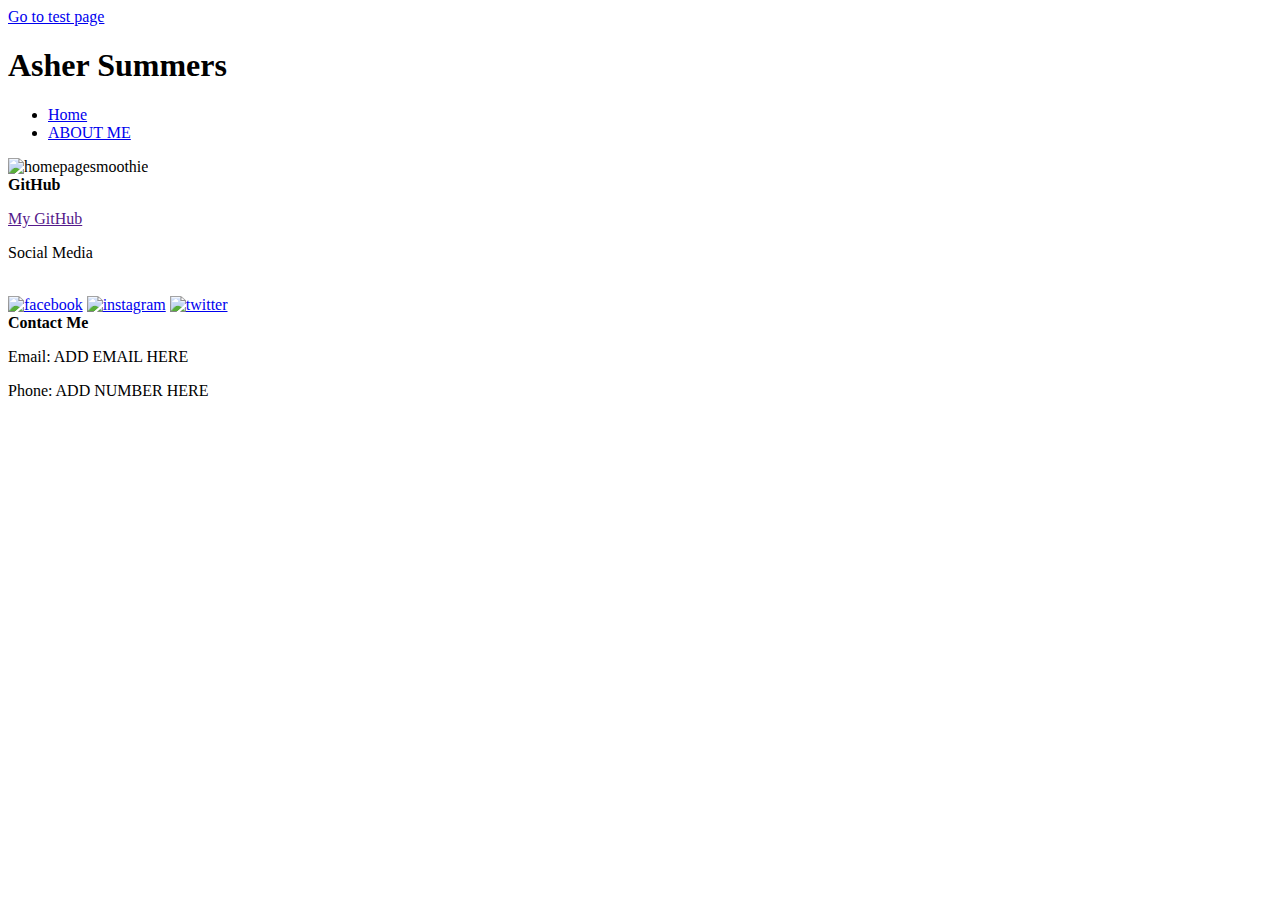
==== index.html @ a52c6036 "Mondays Code" ====
<!DOCTYPE html>
<html lang="en">

<head>
  <meta charset="UTF-8">
  <meta http-equiv="X-UA-Compatible" content="IE=edge">
  <meta name="viewport" content="width=device-width, initial-scale=1.0">
  <meta name="description" content="Landing page for Ryker Swensen Fun Site">
  <title>Summer Bootcamp Template</title>
  <link rel="stylesheet" href="https://cdnjs.cloudflare.com/ajax/libs/normalize/8.0.1/normalize.min.css">
  <link rel="stylesheet" href="./styles/style.css">
  <link href="https://fonts.googleapis.com/css2?family=Roboto:wght@100;300;400;500;700&display=swap" rel="stylesheet">
</head>

<body>
  <a href="pages/Test.html">Go to test page</a>
  <header>
    <h1>Asher Summers</h1>
    <ul>
      <li>
        <a href="./index.html">
          Home
        </a>
      </li>
      <li>
        <a href="./pages/about.html">
          ABOUT ME
        </a>
      </li>
    </ul>
  </header>

  <main>

    <!--Add a picture to your website here.-->
    <img src="./images/me.jpg" alt="homepagesmoothie" id="me">

    <div class="content">
      <!--This is content card 1-->
      <div class="card">
      </div>
      <!--This is content card 2-->
      <div class="card">
      </div>
      <!--This is content card 3-->
      <div class="card">
      </div>
    </div>
  </main>

  <footer>
    <!--Add a link to your GitHub here-->
    <div class="gitHub">
      <b>GitHub</b>
      <p>
        <a href="">My GitHub</a>
      </p>
    </div>
    <div class="my_information">
      <p>Social Media</p>
      <br>
      <a href="https://www.facebook.com/" target="_blank"><img src="./images/icons8-facebook-48.png" alt="facebook"></a>
      <a href="https://www.instagram.com/" target="_blank"><img src="./images/icons8-instagram-48.png"
          alt="instagram"></a>
      <a href="https://twitter.com/" target="_blank"><img src="./images/icons8-twitter-48.png" alt="twitter"></a>
    </div>
    <div class="contact">
      <b>Contact Me</b>
      <p>Email: ADD EMAIL HERE</p>
      <p>Phone: ADD NUMBER HERE</p>
    </div>
  </footer>
</body>

</html>
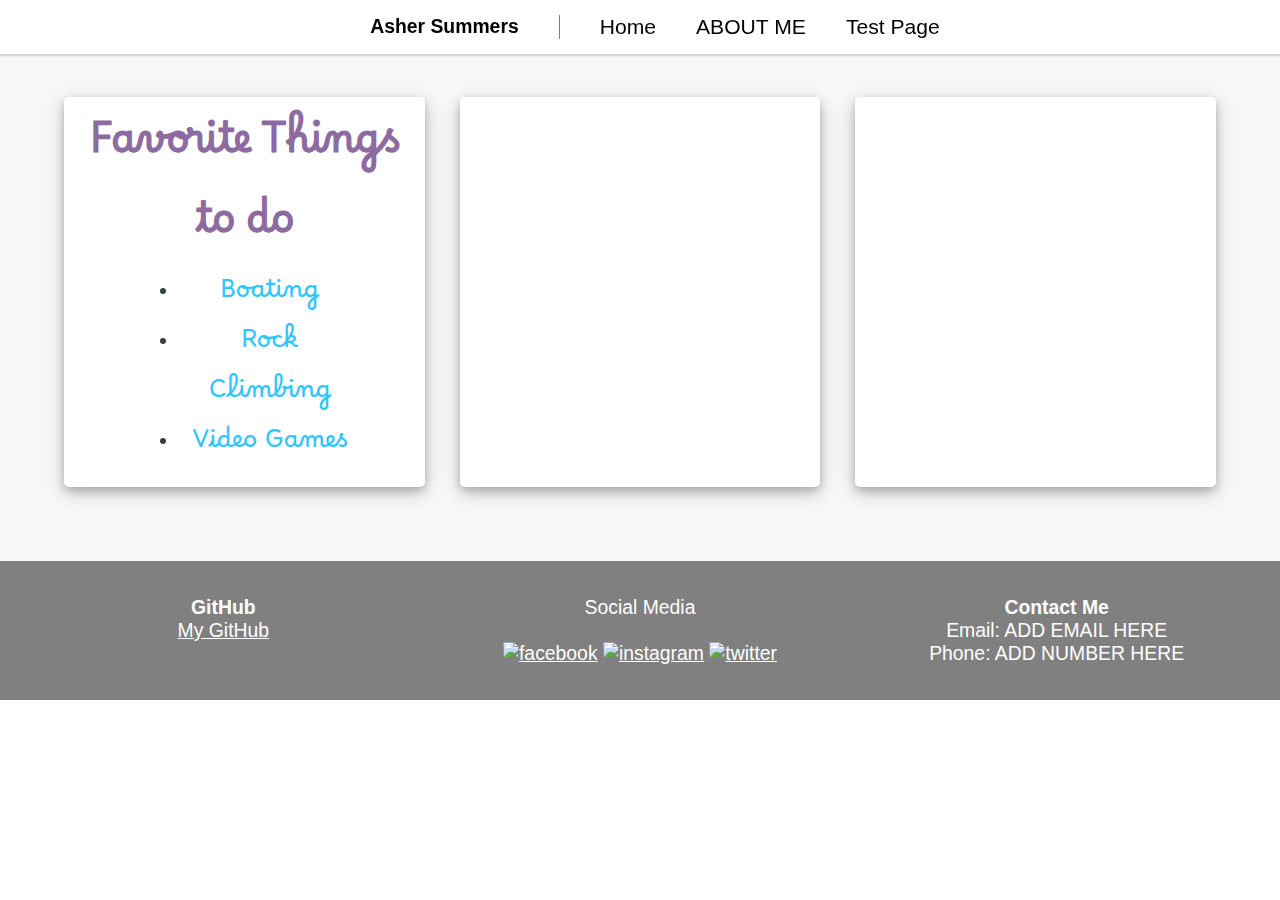
==== commit 204e09a4: "Tuesday Work" ====
--- a/index.html
+++ b/index.html
@@ -10,10 +10,10 @@
   <link rel="stylesheet" href="https://cdnjs.cloudflare.com/ajax/libs/normalize/8.0.1/normalize.min.css">
   <link rel="stylesheet" href="./styles/style.css">
   <link href="https://fonts.googleapis.com/css2?family=Roboto:wght@100;300;400;500;700&display=swap" rel="stylesheet">
+
 </head>
 
 <body>
-  <a href="pages/Test.html">Go to test page</a>
   <header>
     <h1>Asher Summers</h1>
     <ul>
@@ -27,6 +27,12 @@
           ABOUT ME
         </a>
       </li>
+
+      <li>
+        <a href="./pages/Test.html">
+          Test Page
+        </a>
+      </li>
     </ul>
   </header>
 
@@ -38,6 +44,21 @@
     <div class="content">
       <!--This is content card 1-->
       <div class="card">
+        <h2>
+          <div class="font">Favorite Things to do</div>
+        </h2>
+        <ul>
+          <div class="Margins">
+            <li>
+              <div class="Favorite">Boating
+            </li>
+            <li>
+              <div class="Favorite">Rock Climbing
+            </li>
+            <li>
+              <div class="Favorite">Video Games
+            </li>
+        </ul>
       </div>
       <!--This is content card 2-->
       <div class="card">
--- a/styles/style.css
+++ b/styles/style.css
@@ -0,0 +1,180 @@
+@import url('https://fonts.googleapis.com/css2?family=Borel&family=Handjet:wght@500&display=swap');
+
+* {
+  font-family: sans-serif;
+  margin: 0;
+  padding: 0;
+  font-size: 1.1rem;
+}
+
+h1 {
+  margin: 0;
+}
+
+p {
+  font-weight: 300;
+}
+
+header {
+  position: fixed;
+  box-shadow: 0 2px 2px 0 rgba(0, 0, 0, 0.16);
+  width: 100%;
+  display: flex;
+  flex-direction: row;
+  background-color: white;
+  font-weight: 300;
+  padding: 15px;
+  justify-content: center;
+}
+
+header h1 {
+  padding-right: 40px;
+  border-right: 1px solid gray;
+}
+
+header ul {
+  display: flex;
+  gap: 40px;
+  list-style-type: none;
+  margin-left: 40px;
+}
+
+header li a {
+  text-decoration: none;
+  color: black;
+  font-size: 1.2rem;
+}
+
+header li {
+  align-self: center;
+  text-decoration: none;
+}
+
+header li :hover {
+  text-decoration: underline;
+  color: #64829b;
+}
+
+.content {
+  padding: 74px 50px;
+  background-color: #f7f7f7;
+  display: flex;
+  gap: 35px;
+  flex-wrap: wrap;
+  justify-content: center;
+}
+
+.card {
+  width: 28%;
+  background-color: white;
+  color: #1e2d2fe8;
+  border-radius: 5px;
+  box-shadow: 0 4px 8px 0 rgba(0, 0, 0, 0.2), 0 6px 20px 0 rgba(0, 0, 0, 0.19);
+  text-align: center;
+  padding: 15px;
+  min-width: 280px;
+}
+
+.card h2 {
+  font-size: 1.5em;
+}
+
+button {
+  width: 50%;
+  background-color: gray;
+  color: white;
+  padding: 12px 0;
+  border: none;
+  border-radius: 4px;
+  cursor: pointer;
+}
+
+footer {
+  background-color: gray;
+  color: white;
+
+  display: grid;
+  grid-template-columns: 1fr 1fr 1fr;
+  text-align: center;
+  padding: 15px;
+}
+
+footer a {
+  color: white;
+}
+
+footer div {
+  margin: 20px;
+}
+
+@media screen and (max-width: 800px) {
+  footer {
+    grid-template-columns: 1fr;
+  }
+}
+
+@media screen and (max-width: 750px) {
+  footer {
+    grid-template-columns: 1fr;
+  }
+
+  header {
+    flex-direction: column;
+  }
+
+  header * {
+    margin: 0 auto;
+    text-align: center;
+    padding: 0;
+  }
+
+  header h1 {
+    border: none;
+    padding: 0;
+  }
+
+  header ul {
+    margin: 0 auto;
+  }
+
+  .content {
+    flex-direction: column;
+    margin: 0 auto;
+    padding: 20px 0;
+  }
+
+  .card {
+    margin: 0 auto;
+  }
+
+  #homepage_fruit {
+    margin-top: 100px;
+  }
+
+  .info {
+    margin-top: 100px;
+  }
+
+  .business_information {
+    grid-row: 3;
+  }
+}
+
+.Favorite {
+  margin-right: 50px;
+  font-family: 'Borel', cursive;
+  font-size: 25px;
+  color: #30C5FF;
+}
+
+.Margins {
+  margin-left: 100px;
+}
+
+.font {
+  font-size: 40px;
+  font-family: 'Borel', cursive;
+  color: #8D6A9F;
+
+
+}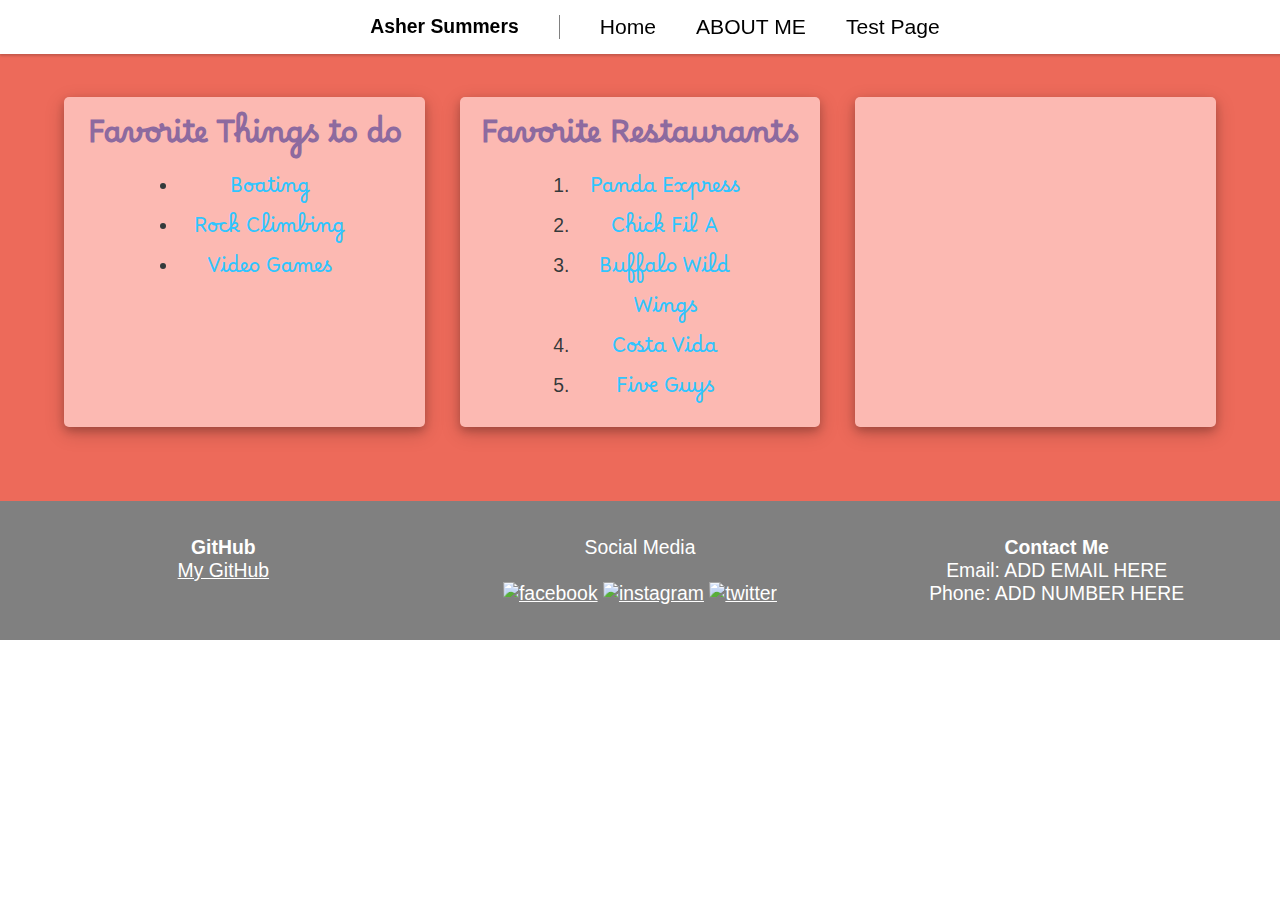
==== commit 8a4ff938: "Wednesday Change" ====
--- a/index.html
+++ b/index.html
@@ -62,6 +62,15 @@
       </div>
       <!--This is content card 2-->
       <div class="card">
+        <h2><div class="font">Favorite Restaurants</div></h2>
+        <ol>
+          <div class="Margins">
+          <li><div class="Favorite">Panda Express</li>
+          <li><div class="Favorite">Chick Fil A</li>
+          <li><div class="Favorite">Buffalo Wild Wings</li>
+          <li><div class="Favorite">Costa Vida</li>
+          <li><div class="Favorite">Five Guys</li>
+        </ol>
       </div>
       <!--This is content card 3-->
       <div class="card">
--- a/styles/style.css
+++ b/styles/style.css
@@ -57,7 +57,7 @@
 
 .content {
   padding: 74px 50px;
-  background-color: #f7f7f7;
+  background-color: var(--Background2);
   display: flex;
   gap: 35px;
   flex-wrap: wrap;
@@ -66,7 +66,7 @@
 
 .card {
   width: 28%;
-  background-color: white;
+  background-color:var(--Cards);
   color: #1e2d2fe8;
   border-radius: 5px;
   box-shadow: 0 4px 8px 0 rgba(0, 0, 0, 0.2), 0 6px 20px 0 rgba(0, 0, 0, 0.19);
@@ -163,7 +163,7 @@
 .Favorite {
   margin-right: 50px;
   font-family: 'Borel', cursive;
-  font-size: 25px;
+  font-size: 20px;
   color: #30C5FF;
 }
 
@@ -172,9 +172,17 @@
 }
 
 .font {
-  font-size: 40px;
+  font-size: 30px;
   font-family: 'Borel', cursive;
   color: #8D6A9F;
 
 
+}
+
+:root {
+  --Title: #8D6A9F;
+  --Words: #30C5FF;
+  --Background: #ffebc2;
+  --Cards: #FCB9B2;
+  --Background2:#ED6A5A;
 }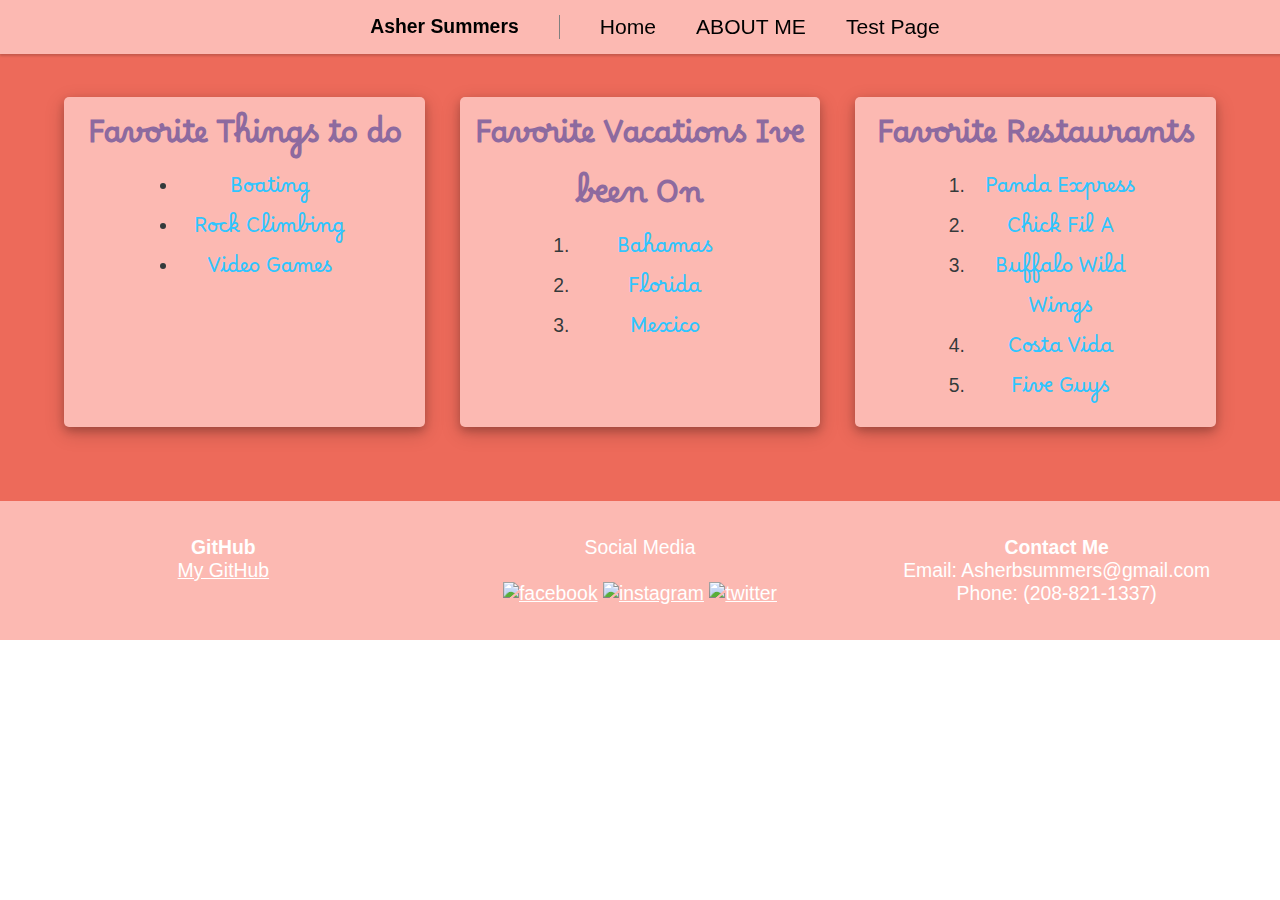
==== commit 1dc3bb8e: "End Of Wednesday Save" ====
--- a/index.html
+++ b/index.html
@@ -62,7 +62,17 @@
       </div>
       <!--This is content card 2-->
       <div class="card">
-        <h2><div class="font">Favorite Restaurants</div></h2>
+         <h2><div class="font">Favorite Vacations Ive been On</div></h2>
+        <ol>
+           <div class="Margins">
+          <li><div class="Favorite">Bahamas</div></li>
+          <li><div class="Favorite">Florida</div></li>
+          <li><div class="Favorite">Mexico</div></li>
+        </ol>
+      </div>
+      <!--This is content card 3-->
+      <div class="card">
+         <h2><div class="font">Favorite Restaurants</div></h2>
         <ol>
           <div class="Margins">
           <li><div class="Favorite">Panda Express</li>
@@ -71,9 +81,6 @@
           <li><div class="Favorite">Costa Vida</li>
           <li><div class="Favorite">Five Guys</li>
         </ol>
-      </div>
-      <!--This is content card 3-->
-      <div class="card">
       </div>
     </div>
   </main>
@@ -96,8 +103,8 @@
     </div>
     <div class="contact">
       <b>Contact Me</b>
-      <p>Email: ADD EMAIL HERE</p>
-      <p>Phone: ADD NUMBER HERE</p>
+      <p>Email: Asherbsummers@gmail.com</p>
+      <p>Phone: (208-821-1337)</p>
     </div>
   </footer>
 </body>
--- a/styles/style.css
+++ b/styles/style.css
@@ -21,7 +21,7 @@
   width: 100%;
   display: flex;
   flex-direction: row;
-  background-color: white;
+  background-color:var(--Cards);
   font-weight: 300;
   padding: 15px;
   justify-content: center;
@@ -90,7 +90,7 @@
 }
 
 footer {
-  background-color: gray;
+  background-color: var(--Cards);
   color: white;
 
   display: grid;
@@ -182,7 +182,7 @@
 :root {
   --Title: #8D6A9F;
   --Words: #30C5FF;
-  --Background: #ffebc2;
+  --Background: #053C5E;
   --Cards: #FCB9B2;
   --Background2:#ED6A5A;
 }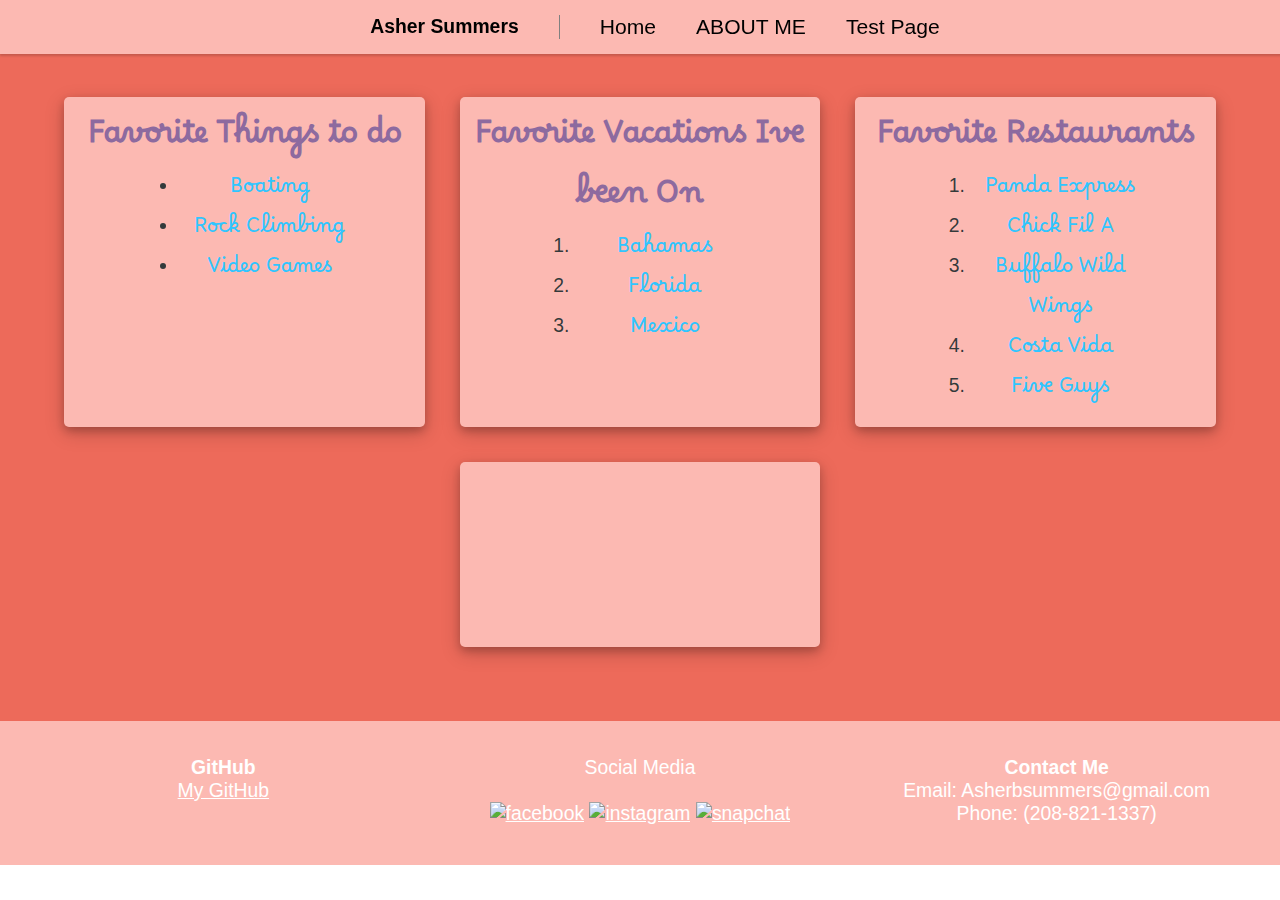
==== commit 6b46516d: "Thursday End Of Day" ====
--- a/index.html
+++ b/index.html
@@ -62,29 +62,55 @@
       </div>
       <!--This is content card 2-->
       <div class="card">
-         <h2><div class="font">Favorite Vacations Ive been On</div></h2>
+        <h2>
+          <div class="font">Favorite Vacations Ive been On</div>
+        </h2>
         <ol>
-           <div class="Margins">
-          <li><div class="Favorite">Bahamas</div></li>
-          <li><div class="Favorite">Florida</div></li>
-          <li><div class="Favorite">Mexico</div></li>
+          <div class="Margins">
+            <li>
+              <div class="Favorite">Bahamas</div>
+            </li>
+            <li>
+              <div class="Favorite">Florida</div>
+            </li>
+            <li>
+              <div class="Favorite">Mexico</div>
+            </li>
         </ol>
       </div>
       <!--This is content card 3-->
       <div class="card">
-         <h2><div class="font">Favorite Restaurants</div></h2>
+        <h2>
+          <div class="font">Favorite Restaurants</div>
+        </h2>
         <ol>
           <div class="Margins">
-          <li><div class="Favorite">Panda Express</li>
-          <li><div class="Favorite">Chick Fil A</li>
-          <li><div class="Favorite">Buffalo Wild Wings</li>
-          <li><div class="Favorite">Costa Vida</li>
-          <li><div class="Favorite">Five Guys</li>
+            <li>
+              <div class="Favorite">Panda Express
+            </li>
+            <li>
+              <div class="Favorite">Chick Fil A
+            </li>
+            <li>
+              <div class="Favorite">Buffalo Wild Wings
+            </li>
+            <li>
+              <div class="Favorite">Costa Vida
+            </li>
+            <li>
+              <div class="Favorite">Five Guys
+            </li>
         </ol>
+      </div>
+      <!--This is content card 2-->
+      <div class="card">
+        <iframe class="video" src="https://www.youtube.com/embed/pBk4NYhWNMM" title="YouTube video player"
+          frameborder="0"
+          allow="accelerometer; autoplay; clipboard-write; encrypted-media; gyroscope; picture-in-picture; web-share"
+          allowfullscreen></iframe>
       </div>
     </div>
   </main>
-
   <footer>
     <!--Add a link to your GitHub here-->
     <div class="gitHub">
@@ -96,10 +122,13 @@
     <div class="my_information">
       <p>Social Media</p>
       <br>
-      <a href="https://www.facebook.com/" target="_blank"><img src="./images/icons8-facebook-48.png" alt="facebook"></a>
-      <a href="https://www.instagram.com/" target="_blank"><img src="./images/icons8-instagram-48.png"
-          alt="instagram"></a>
-      <a href="https://twitter.com/" target="_blank"><img src="./images/icons8-twitter-48.png" alt="twitter"></a>
+      <a href="https://www.facebook.com/" target="_blank"><img src="./images/icons8-facebook-48.png" alt="facebook"
+          class="footerIcon"></a>
+      <a href="https://www.instagram.com/ashersumm" target="_blank"><img src="./images/icons8-instagram-48.png"
+          alt="instagram" class="footerIcon"></a>
+      <a class="snapchat" href="https://www.snapchat.com/add/ashersummers22?share_id=dDr2IJNnVbM&locale=en-US"
+        target="_blank"><img src="https://seeklogo.com/images/S/snapchat-logo-2D9C3E7ADA-seeklogo.com.png"
+          class="smallFooterIcon" alt="snapchat"></a>
     </div>
     <div class="contact">
       <b>Contact Me</b>
--- a/styles/style.css
+++ b/styles/style.css
@@ -1,4 +1,13 @@
 @import url('https://fonts.googleapis.com/css2?family=Borel&family=Handjet:wght@500&display=swap');
+
+.footerIcon {
+  width: 50px;
+}
+
+.smallFooterIcon {
+  width: 40px;
+  margin-bottom: 5px;
+}
 
 * {
   font-family: sans-serif;
@@ -21,7 +30,7 @@
   width: 100%;
   display: flex;
   flex-direction: row;
-  background-color:var(--Cards);
+  background-color: var(--Cards);
   font-weight: 300;
   padding: 15px;
   justify-content: center;
@@ -66,7 +75,7 @@
 
 .card {
   width: 28%;
-  background-color:var(--Cards);
+  background-color: var(--Cards);
   color: #1e2d2fe8;
   border-radius: 5px;
   box-shadow: 0 4px 8px 0 rgba(0, 0, 0, 0.2), 0 6px 20px 0 rgba(0, 0, 0, 0.19);
@@ -107,6 +116,7 @@
   margin: 20px;
 }
 
+
 @media screen and (max-width: 800px) {
   footer {
     grid-template-columns: 1fr;
@@ -184,5 +194,9 @@
   --Words: #30C5FF;
   --Background: #053C5E;
   --Cards: #FCB9B2;
-  --Background2:#ED6A5A;
+  --Background2: #ED6A5A;
+}
+
+.video {
+  Width: 100%;
 }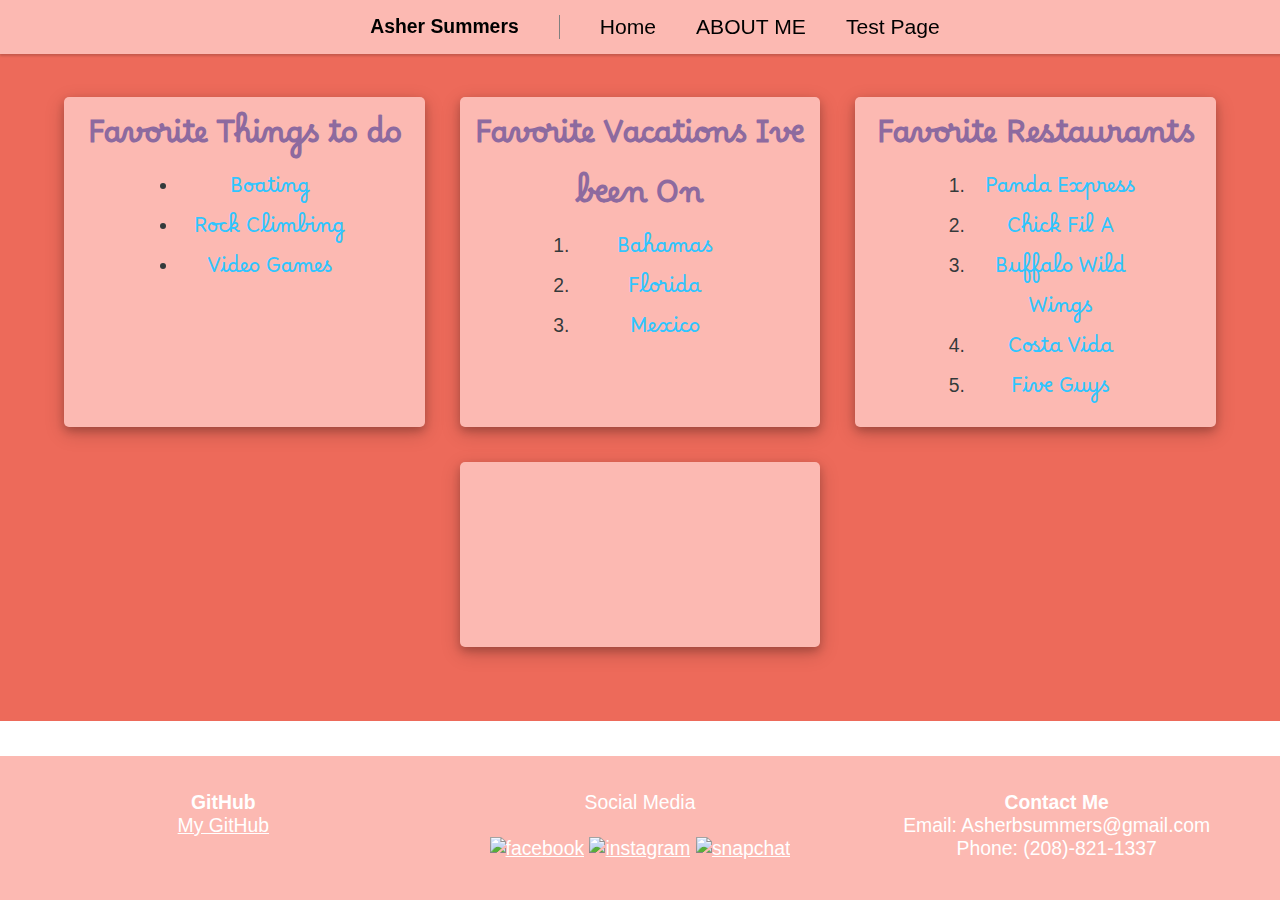
==== commit 67368710: "Friday" ====
--- a/index.html
+++ b/index.html
@@ -133,7 +133,7 @@
     <div class="contact">
       <b>Contact Me</b>
       <p>Email: Asherbsummers@gmail.com</p>
-      <p>Phone: (208-821-1337)</p>
+      <p>Phone: (208)-821-1337</p>
     </div>
   </footer>
 </body>
--- a/styles/style.css
+++ b/styles/style.css
@@ -106,6 +106,10 @@
   grid-template-columns: 1fr 1fr 1fr;
   text-align: center;
   padding: 15px;
+  bottom: 0px;
+  right: 0px;
+  left: 0px;
+  position: fixed;
 }
 
 footer a {
